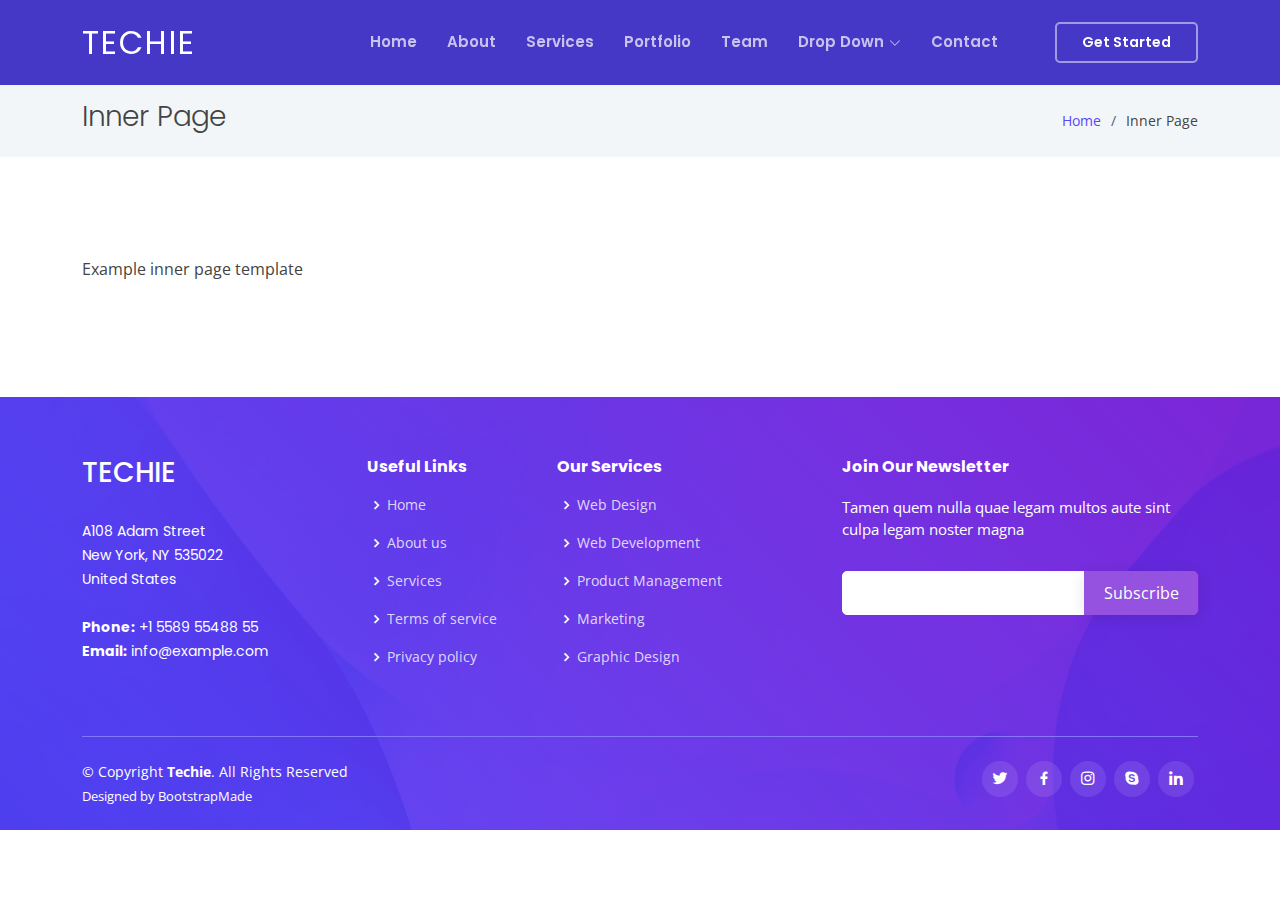
==== inner-page.html @ 993a8297 "add raha" ====
<!DOCTYPE html>
<html lang="en">

<head>
  <meta charset="utf-8">
  <meta content="width=device-width, initial-scale=1.0" name="viewport">

  <title>Inner Page - Techie Bootstrap Template</title>
  <meta content="" name="description">
  <meta content="" name="keywords">

  <!-- Favicons -->
  <link href="assets/img/favicon.png" rel="icon">
  <link href="assets/img/apple-touch-icon.png" rel="apple-touch-icon">

  <!-- Google Fonts -->
  <link href="https://fonts.googleapis.com/css?family=Open+Sans:300,300i,400,400i,600,600i,700,700i|Roboto:300,300i,400,400i,500,500i,600,600i,700,700i|Poppins:300,300i,400,400i,500,500i,600,600i,700,700i" rel="stylesheet">

  <!-- Vendor CSS Files -->
  <link href="assets/vendor/aos/aos.css" rel="stylesheet">
  <link href="assets/vendor/bootstrap/css/bootstrap.min.css" rel="stylesheet">
  <link href="assets/vendor/bootstrap-icons/bootstrap-icons.css" rel="stylesheet">
  <link href="assets/vendor/boxicons/css/boxicons.min.css" rel="stylesheet">
  <link href="assets/vendor/glightbox/css/glightbox.min.css" rel="stylesheet">
  <link href="assets/vendor/swiper/swiper-bundle.min.css" rel="stylesheet">

  <!-- Template Main CSS File -->
  <link href="assets/css/style.css" rel="stylesheet">

  <!-- =======================================================
  * Template Name: Techie
  * Template URL: https://bootstrapmade.com/techie-free-skin-bootstrap-3/
  * Updated: Mar 17 2024 with Bootstrap v5.3.3
  * Author: BootstrapMade.com
  * License: https://bootstrapmade.com/license/
  ======================================================== -->
</head>

<body>

  <!-- ======= Header ======= -->
  <header id="header" class="fixed-top header-inner-pages">
    <div class="container d-flex align-items-center justify-content-between">
      <h1 class="logo"><a href="index.html">Techie</a></h1>
      <!-- Uncomment below if you prefer to use an image logo -->
      <!-- <a href="index.html" class="logo"><img src="assets/img/logo.png" alt="" class="img-fluid"></a>-->

      <nav id="navbar" class="navbar">
        <ul>
          <li><a class="nav-link scrollto " href="#hero">Home</a></li>
          <li><a class="nav-link scrollto" href="#about">About</a></li>
          <li><a class="nav-link scrollto" href="#services">Services</a></li>
          <li><a class="nav-link scrollto " href="#portfolio">Portfolio</a></li>
          <li><a class="nav-link scrollto" href="#team">Team</a></li>
          <li class="dropdown"><a href="#"><span>Drop Down</span> <i class="bi bi-chevron-down"></i></a>
            <ul>
              <li><a href="#">Drop Down 1</a></li>
              <li class="dropdown"><a href="#"><span>Deep Drop Down</span> <i class="bi bi-chevron-right"></i></a>
                <ul>
                  <li><a href="#">Deep Drop Down 1</a></li>
                  <li><a href="#">Deep Drop Down 2</a></li>
                  <li><a href="#">Deep Drop Down 3</a></li>
                  <li><a href="#">Deep Drop Down 4</a></li>
                  <li><a href="#">Deep Drop Down 5</a></li>
                </ul>
              </li>
              <li><a href="#">Drop Down 2</a></li>
              <li><a href="#">Drop Down 3</a></li>
              <li><a href="#">Drop Down 4</a></li>
            </ul>
          </li>
          <li><a class="nav-link scrollto" href="#contact">Contact</a></li>
          <li><a class="getstarted scrollto" href="#about">Get Started</a></li>
        </ul>
        <i class="bi bi-list mobile-nav-toggle"></i>
      </nav><!-- .navbar -->

    </div>
  </header><!-- End Header -->

  <main id="main">

    <!-- ======= Breadcrumbs ======= -->
    <section class="breadcrumbs">
      <div class="container">

        <div class="d-flex justify-content-between align-items-center">
          <h2>Inner Page</h2>
          <ol>
            <li><a href="index.html">Home</a></li>
            <li>Inner Page</li>
          </ol>
        </div>

      </div>
    </section><!-- End Breadcrumbs -->

    <section class="inner-page">
      <div class="container">
        <p>
          Example inner page template
        </p>
      </div>
    </section>

  </main><!-- End #main -->

  <!-- ======= Footer ======= -->
  <footer id="footer">

    <div class="footer-top">
      <div class="container">
        <div class="row">

          <div class="col-lg-3 col-md-6 footer-contact">
            <h3>Techie</h3>
            <p>
              A108 Adam Street <br>
              New York, NY 535022<br>
              United States <br><br>
              <strong>Phone:</strong> +1 5589 55488 55<br>
              <strong>Email:</strong> info@example.com<br>
            </p>
          </div>

          <div class="col-lg-2 col-md-6 footer-links">
            <h4>Useful Links</h4>
            <ul>
              <li><i class="bx bx-chevron-right"></i> <a href="#">Home</a></li>
              <li><i class="bx bx-chevron-right"></i> <a href="#">About us</a></li>
              <li><i class="bx bx-chevron-right"></i> <a href="#">Services</a></li>
              <li><i class="bx bx-chevron-right"></i> <a href="#">Terms of service</a></li>
              <li><i class="bx bx-chevron-right"></i> <a href="#">Privacy policy</a></li>
            </ul>
          </div>

          <div class="col-lg-3 col-md-6 footer-links">
            <h4>Our Services</h4>
            <ul>
              <li><i class="bx bx-chevron-right"></i> <a href="#">Web Design</a></li>
              <li><i class="bx bx-chevron-right"></i> <a href="#">Web Development</a></li>
              <li><i class="bx bx-chevron-right"></i> <a href="#">Product Management</a></li>
              <li><i class="bx bx-chevron-right"></i> <a href="#">Marketing</a></li>
              <li><i class="bx bx-chevron-right"></i> <a href="#">Graphic Design</a></li>
            </ul>
          </div>

          <div class="col-lg-4 col-md-6 footer-newsletter">
            <h4>Join Our Newsletter</h4>
            <p>Tamen quem nulla quae legam multos aute sint culpa legam noster magna</p>
            <form action="" method="post">
              <input type="email" name="email"><input type="submit" value="Subscribe">
            </form>
          </div>

        </div>
      </div>
    </div>

    <div class="container">

      <div class="copyright-wrap d-md-flex py-4">
        <div class="me-md-auto text-center text-md-start">
          <div class="copyright">
            &copy; Copyright <strong><span>Techie</span></strong>. All Rights Reserved
          </div>
          <div class="credits">
            <!-- All the links in the footer should remain intact. -->
            <!-- You can delete the links only if you purchased the pro version. -->
            <!-- Licensing information: https://bootstrapmade.com/license/ -->
            <!-- Purchase the pro version with working PHP/AJAX contact form: https://bootstrapmade.com/techie-free-skin-bootstrap-3/ -->
            Designed by <a href="https://bootstrapmade.com/">BootstrapMade</a>
          </div>
        </div>
        <div class="social-links text-center text-md-right pt-3 pt-md-0">
          <a href="#" class="twitter"><i class="bx bxl-twitter"></i></a>
          <a href="#" class="facebook"><i class="bx bxl-facebook"></i></a>
          <a href="#" class="instagram"><i class="bx bxl-instagram"></i></a>
          <a href="#" class="google-plus"><i class="bx bxl-skype"></i></a>
          <a href="#" class="linkedin"><i class="bx bxl-linkedin"></i></a>
        </div>
      </div>

    </div>
  </footer><!-- End Footer -->

  <a href="#" class="back-to-top d-flex align-items-center justify-content-center"><i class="bi bi-arrow-up-short"></i></a>
  <div id="preloader"></div>

  <!-- Vendor JS Files -->
  <script src="assets/vendor/purecounter/purecounter_vanilla.js"></script>
  <script src="assets/vendor/aos/aos.js"></script>
  <script src="assets/vendor/bootstrap/js/bootstrap.bundle.min.js"></script>
  <script src="assets/vendor/glightbox/js/glightbox.min.js"></script>
  <script src="assets/vendor/isotope-layout/isotope.pkgd.min.js"></script>
  <script src="assets/vendor/swiper/swiper-bundle.min.js"></script>
  <script src="assets/vendor/php-email-form/validate.js"></script>

  <!-- Template Main JS File -->
  <script src="assets/js/main.js"></script>

</body>

</html>
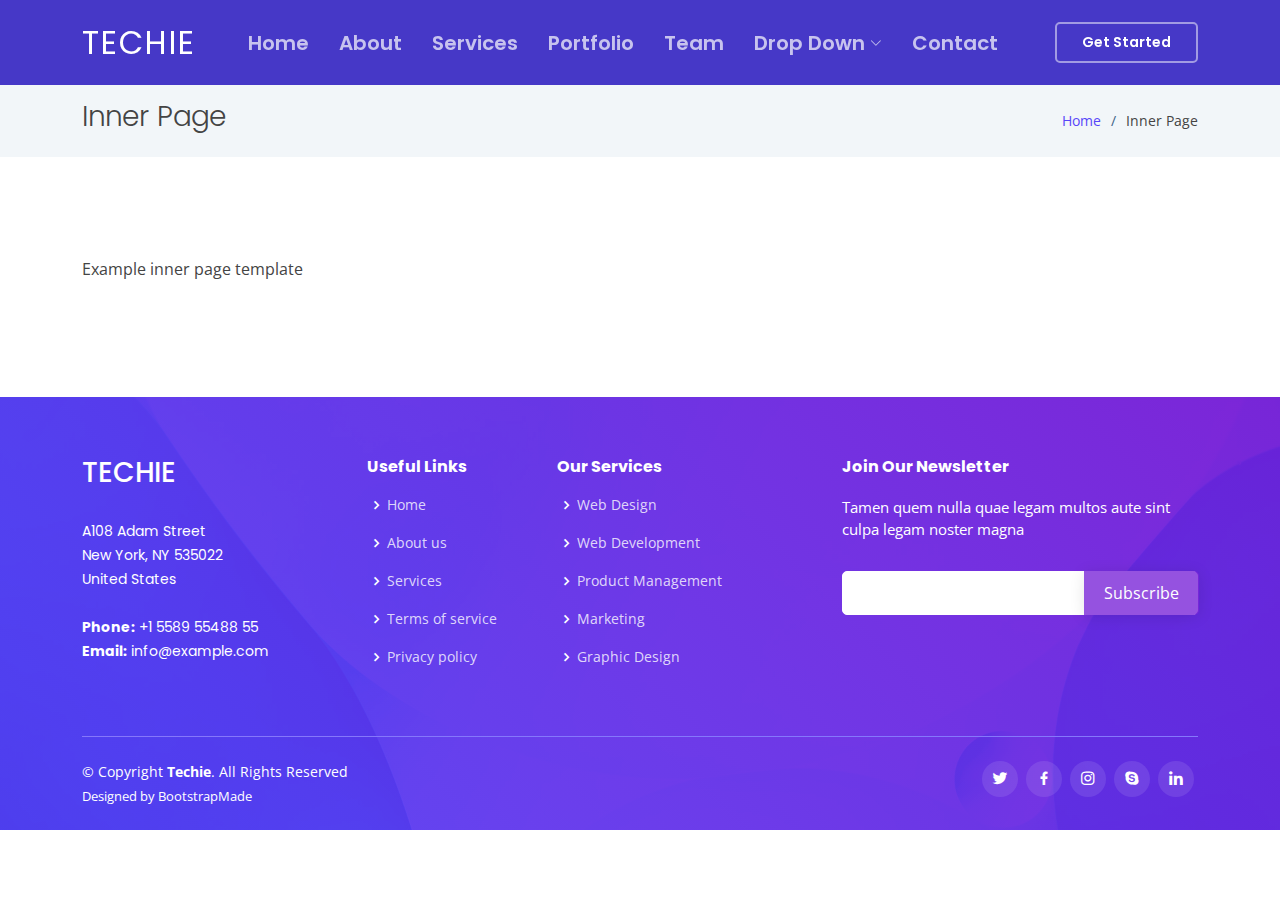
==== commit 03b2ebdc: "changes fb" ====
--- a/inner-page.html
+++ b/inner-page.html
@@ -174,7 +174,7 @@
         </div>
         <div class="social-links text-center text-md-right pt-3 pt-md-0">
           <a href="#" class="twitter"><i class="bx bxl-twitter"></i></a>
-          <a href="#" class="facebook"><i class="bx bxl-facebook"></i></a>
+          <a href="https://www.facebook.com/profile.php?id=61562063931316" class="facebook"><i class="bx bxl-facebook"></i></a>
           <a href="#" class="instagram"><i class="bx bxl-instagram"></i></a>
           <a href="#" class="google-plus"><i class="bx bxl-skype"></i></a>
           <a href="#" class="linkedin"><i class="bx bxl-linkedin"></i></a>
--- a/assets/css/style.css
+++ b/assets/css/style.css
@@ -9,6 +9,44 @@
 /*--------------------------------------------------------------
 # General
 --------------------------------------------------------------*/
+.glow-text {
+  font-family: 'Khula', sans-serif;
+  font-size: 3.5em;
+  color: #00f; /* Blue text */
+
+  text-shadow:
+
+    0 0 30px #FFF,     /* White shadow */
+    0 0 40px #FFF,     /* White glow */
+    0 0 50px #00F,     /* Blue shadow */
+    0 0 60px #00F;     /* Blue glow */
+
+  /* Animation to create a glowing effect */
+  animation: glowing 2s infinite alternate;
+}
+
+/* Keyframes for the glowing animation */
+@keyframes glowing {
+  0% {
+    text-shadow:
+   
+      0 0 30px #FFF,
+      0 0 40px #FFF,
+      0 0 50px #00F,
+      0 0 60px #00F;
+  }
+  100% {
+    text-shadow:
+
+      0 0 40px #FFF,     /* Increase white shadow */
+      0 0 50px #FFF,     /* Increase white glow */
+      0 0 60px #00F,     /* Increase blue shadow */
+      0 0 70px #00F;     /* Increase blue glow */
+  }
+}
+
+
+
 body {
   font-family: "Open Sans", sans-serif;
   color: #444444;
@@ -32,6 +70,8 @@
 h6 {
   font-family: "Poppins", sans-serif;
 }
+
+
 
 /*--------------------------------------------------------------
 # Back to top button
@@ -178,7 +218,7 @@
   justify-content: space-between;
   padding: 0 3px;
   font-family: "Poppins", sans-serif;
-  font-size: 15px;
+  font-size: 20px;
   font-weight: 600;
   color: rgba(255, 255, 255, 0.7);
   white-space: nowrap;
@@ -424,7 +464,149 @@
 
 /*--------------------------------------------------------------
 # Hero Section
---------------------------------------------------------------*/
+animations ::
+
+--------------------------------------------------------------*/
+@import url('https://fonts.googleapis.com/css?family=Exo:400,700');
+
+*{
+    margin: 0px;
+    padding: 0px;
+}
+
+
+
+
+.context {
+    width: 100%;
+    position: absolute;
+    top:50vh;
+    
+}
+
+.context h1{
+    text-align: center;
+    color: #fff;
+    font-size: 50px;
+}
+
+
+
+
+.circles{
+    position: absolute;
+    top: 0;
+    left: 0;
+    width: 100%;
+    height: 100%;
+    overflow: hidden;
+}
+
+.circles li{
+    position: absolute;
+    display: block;
+    list-style: none;
+    width: 20px;
+    height: 20px;
+    background: rgba(255, 255, 255, 0.2);
+    animation: animate 25s linear infinite;
+    bottom: -150px;
+    
+}
+
+.circles li:nth-child(1){
+    left: 25%;
+    width: 80px;
+    height: 80px;
+    animation-delay: 0s;
+}
+
+
+.circles li:nth-child(2){
+    left: 10%;
+    width: 20px;
+    height: 20px;
+    animation-delay: 2s;
+    animation-duration: 12s;
+}
+
+.circles li:nth-child(3){
+    left: 70%;
+    width: 20px;
+    height: 20px;
+    animation-delay: 4s;
+}
+
+.circles li:nth-child(4){
+    left: 40%;
+    width: 60px;
+    height: 60px;
+    animation-delay: 0s;
+    animation-duration: 18s;
+}
+
+.circles li:nth-child(5){
+    left: 65%;
+    width: 20px;
+    height: 20px;
+    animation-delay: 0s;
+}
+
+.circles li:nth-child(6){
+    left: 75%;
+    width: 110px;
+    height: 110px;
+    animation-delay: 3s;
+}
+
+.circles li:nth-child(7){
+    left: 35%;
+    width: 150px;
+    height: 150px;
+    animation-delay: 7s;
+}
+
+.circles li:nth-child(8){
+    left: 50%;
+    width: 25px;
+    height: 25px;
+    animation-delay: 15s;
+    animation-duration: 45s;
+}
+
+.circles li:nth-child(9){
+    left: 20%;
+    width: 15px;
+    height: 15px;
+    animation-delay: 2s;
+    animation-duration: 35s;
+}
+
+.circles li:nth-child(10){
+    left: 85%;
+    width: 150px;
+    height: 150px;
+    animation-delay: 0s;
+    animation-duration: 11s;
+}
+
+
+
+@keyframes animate {
+
+    0%{
+        transform: translateY(0) rotate(0deg);
+        opacity: 1;
+        border-radius: 0;
+    }
+
+    100%{
+        transform: translateY(-1000px) rotate(720deg);
+        opacity: 0;
+        border-radius: 50%;
+    }
+
+}
 #hero {
   width: 100%;
   height: 100vh;
@@ -1209,7 +1391,7 @@
   z-index: 1;
   font-size: 14px;
   padding: 1px 0 3px 0;
-  background: #5846f9;
+  background: green;
   color: #fff;
 }
 
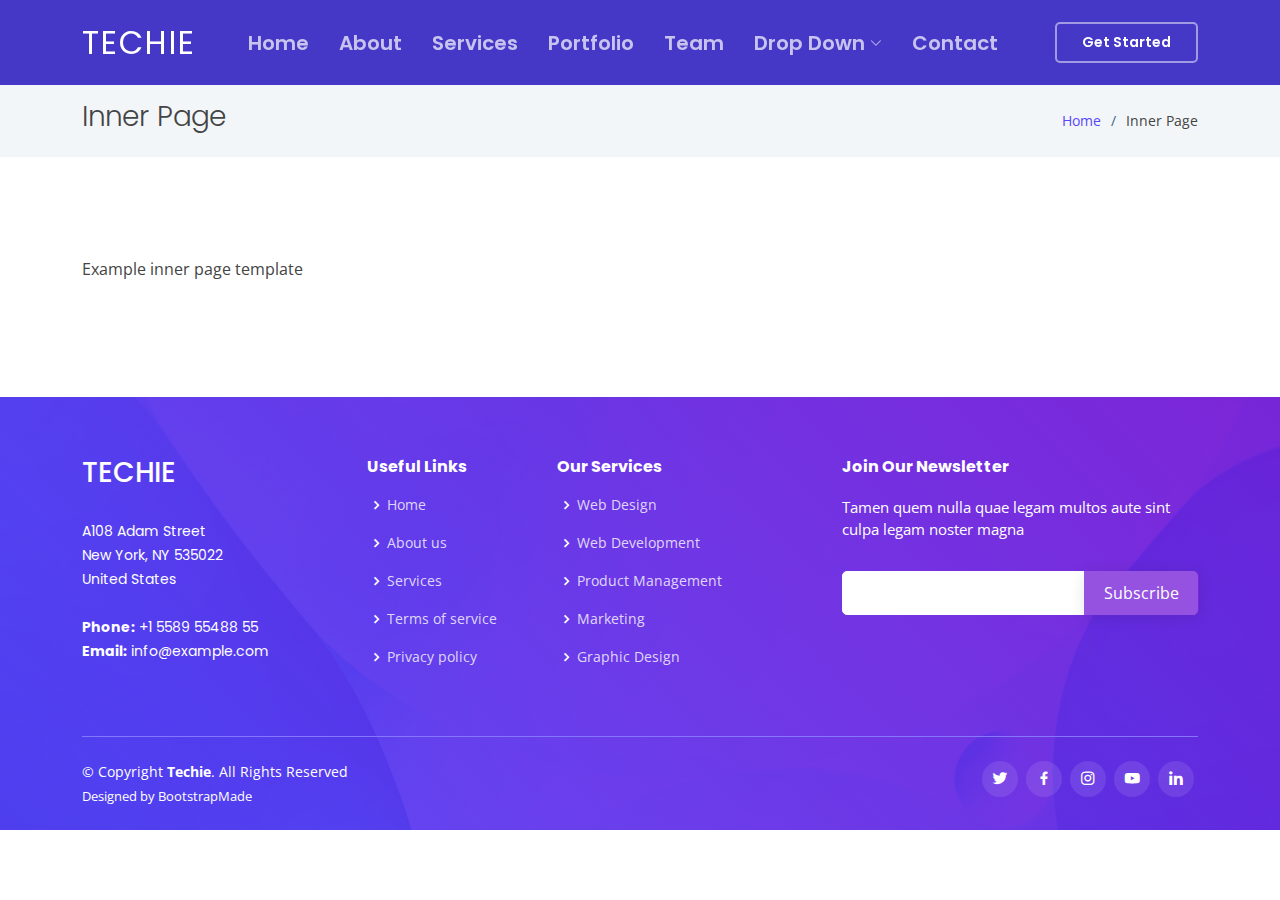
==== commit 2fbe1864: "changes made" ====
--- a/inner-page.html
+++ b/inner-page.html
@@ -175,9 +175,9 @@
         <div class="social-links text-center text-md-right pt-3 pt-md-0">
           <a href="#" class="twitter"><i class="bx bxl-twitter"></i></a>
           <a href="https://www.facebook.com/profile.php?id=61562063931316" class="facebook"><i class="bx bxl-facebook"></i></a>
-          <a href="#" class="instagram"><i class="bx bxl-instagram"></i></a>
-          <a href="#" class="google-plus"><i class="bx bxl-skype"></i></a>
-          <a href="#" class="linkedin"><i class="bx bxl-linkedin"></i></a>
+          <a href="https://www.instagram.com/rahaenterprises/" class="instagram"><i class="bx bxl-instagram"></i></a>
+          <a href="#" class="google-plus"><i class="bx bxl-youtube"></i></a>
+          <a href="https://www.linkedin.com/in/raha-enterprises-864584317/" class="linkedin"><i class="bx bxl-linkedin"></i></a>
         </div>
       </div>
 
